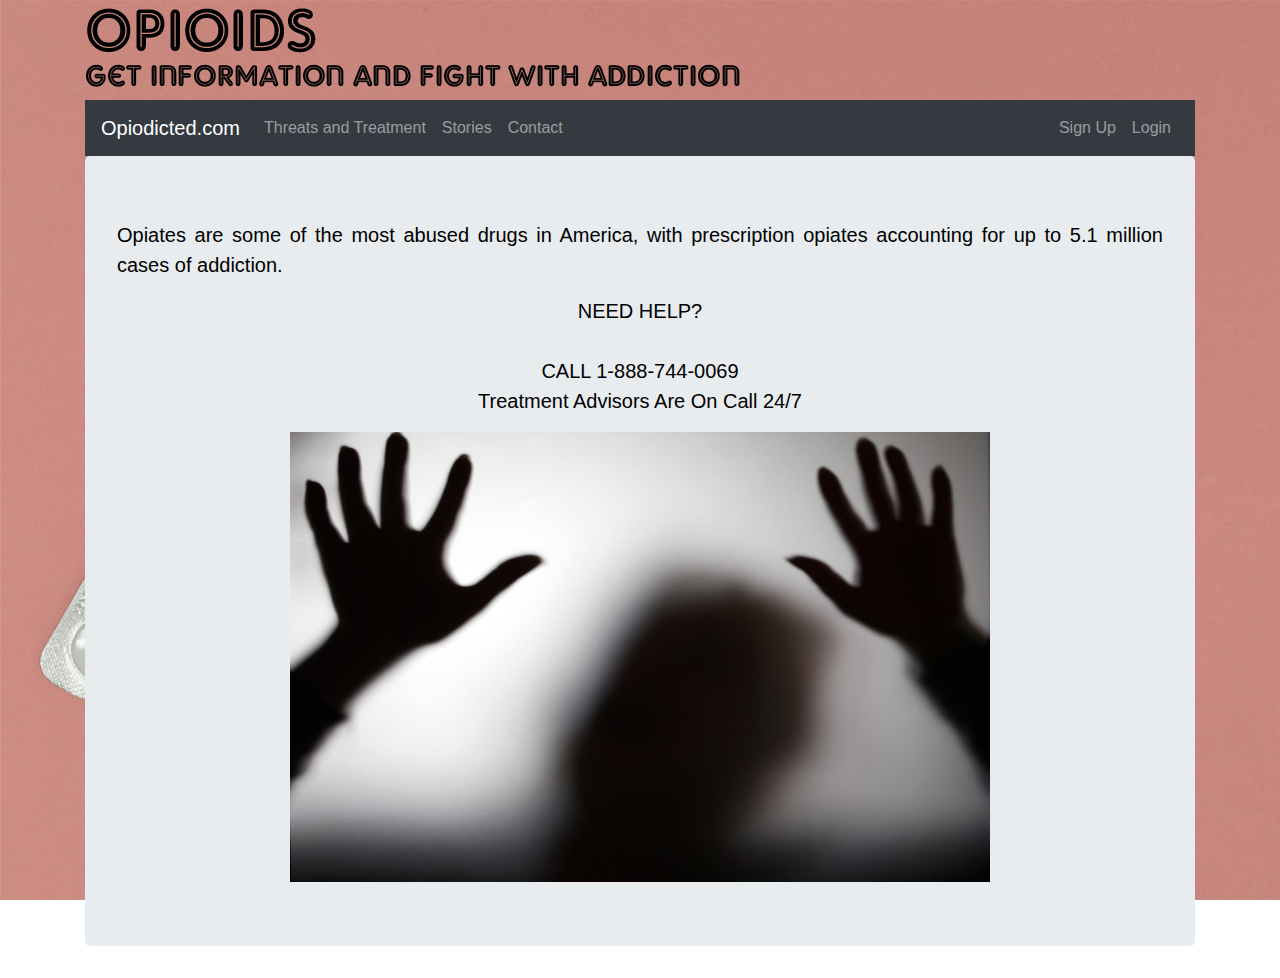
==== contact.html @ 6ac8b946 "Add files via upload" ====
<!doctype html>
<html lang="en">
  <head>
    <!-- Required meta tags -->
    <meta charset="utf-8">
    <meta name="viewport" content="width=device-width, initial-scale=1, shrink-to-fit=no">

    <!-- Bootstrap CSS -->
    <link rel="stylesheet" href="https://maxcdn.bootstrapcdn.com/bootstrap/4.0.0/css/bootstrap.min.css" integrity="sha384-Gn5384xqQ1aoWXA+058RXPxPg6fy4IWvTNh0E263XmFcJlSAwiGgFAW/dAiS6JXm" crossorigin="anonymous">

    <title>OPIOIDS</title>
      
      <link rel="stylesheet" href="styless.css">
  </head>
  <body>
    <div id="wrapper" class="container">
        <div class="row">
      <div class="col-sm-7"> 
          
        
         <h1>  <img  src="h1.png"; ></h1>
    </div>
    </div>
      
   
          
      <!-- navigation bar -->
          
      <nav class="navbar navbar-expand-lg navbar-dark bg-dark">
        <a class="navbar-brand" href="3columnes.html">Opiodicted.com</a>
        <button class="navbar-toggler" type="button" data-toggle="collapse" data-target="#navbarSupportedContent" aria-controls="navbarSupportedContent" aria-expanded="false" aria-label="Toggle navigation">
          <span class="navbar-toggler-icon"></span>
        </button>

        <div class="collapse navbar-collapse" id="navbarSupportedContent">
          <ul class="navbar-nav mr-auto">
           
            <li class="nav-item">
              <a class="nav-link" href="threats%20and%20treatment.html">
                Threats and Treatment
              </a>
            </li>
                   
                        <li class="nav-item">
              <a class="nav-link" href="stories.html">Stories</a>
            </li>
             <li class="nav-item">
              <a class="nav-link" href="contact.html">Contact</a>
            </li>
          </ul>
          <ul class="nav navbar-nav navbar-right">
      <li> <a class="nav-link" href="signup.html">   Sign Up</a></li>
      <li> <a class="nav-link" href="Login.html"> Login</a></li>
    </ul>
        </div>
      </nav>
        
      
   <!-- content -->
   <div class="jumbotron">
         <p class="lead" align="justify"> Opiates are some of the most abused drugs in America, with prescription opiates accounting for up to 5.1 million cases of addiction.
          </p>
            
        <p class="lead" align="center"> NEED HELP?
        <br>    
        <br>
            CALL 1-888-744-0069
            <br>
            Treatment Advisors Are On Call 24/7
                </p>
        <div style="display: flex; justify-content: center;">
  <img src="help.jpg" style="width: 700px; height: 450px;" />
</div>
       
        </div>
     
      
        
  
    <script src="https://code.jquery.com/jquery-3.2.1.slim.min.js" integrity="sha384-KJ3o2DKtIkvYIK3UENzmM7KCkRr/rE9/Qpg6aAZGJwFDMVNA/GpGFF93hXpG5KkN" crossorigin="anonymous"></script>
    <script src="https://cdnjs.cloudflare.com/ajax/libs/popper.js/1.12.9/umd/popper.min.js" integrity="sha384-ApNbgh9B+Y1QKtv3Rn7W3mgPxhU9K/ScQsAP7hUibX39j7fakFPskvXusvfa0b4Q" crossorigin="anonymous"></script>
    <script src="https://maxcdn.bootstrapcdn.com/bootstrap/4.0.0/js/bootstrap.min.js" integrity="sha384-JZR6Spejh4U02d8jOt6vLEHfe/JQGiRRSQQxSfFWpi1MquVdAyjUar5+76PVCmYl" crossorigin="anonymous"></script>
  </body>
</html>
---- styless.css ----
body{ font-family: arial, sans-serif;
      background-image: url("ojojo2.jpg");
      background-repeat: no-repeat;
      background-attachment: fixed; 
      background-size:cover;}

p{ color:black;}






/* input fields */
input[type=text], input[type=password], input[type=Email], input[type=username] 
{
  width: 50%;
  padding: 3px;
  margin: 3px 0 epx 0;
}


form {background-color:#E9ECEF;
      padding: 1em;}
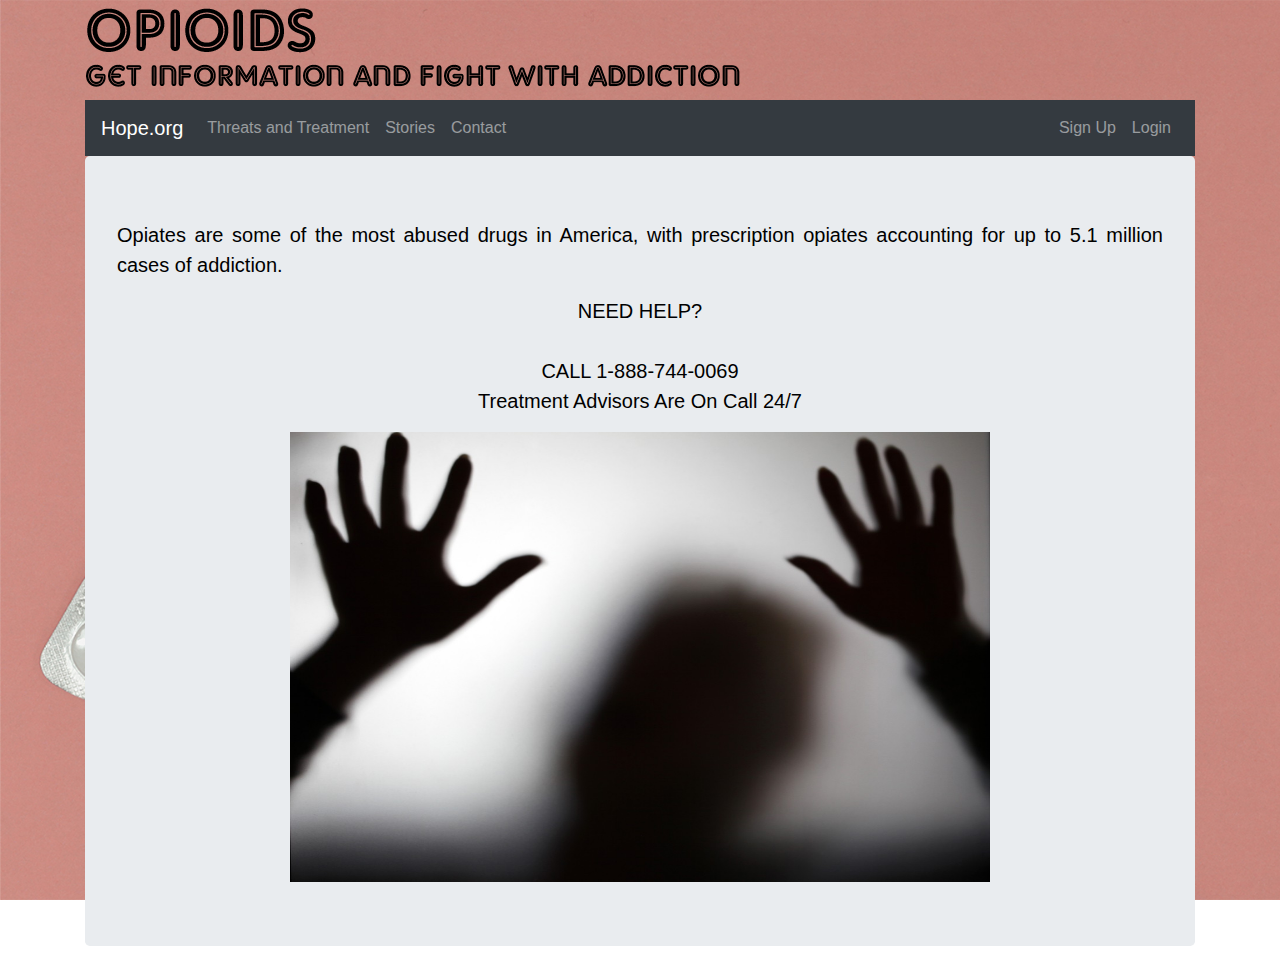
==== commit 15b060ef: "Update contact.html" ====
--- a/contact.html
+++ b/contact.html
@@ -27,7 +27,7 @@
       <!-- navigation bar -->
           
       <nav class="navbar navbar-expand-lg navbar-dark bg-dark">
-        <a class="navbar-brand" href="3columnes.html">Opiodicted.com</a>
+        <a class="navbar-brand" href="3columnes.html">Hope.org</a>
         <button class="navbar-toggler" type="button" data-toggle="collapse" data-target="#navbarSupportedContent" aria-controls="navbarSupportedContent" aria-expanded="false" aria-label="Toggle navigation">
           <span class="navbar-toggler-icon"></span>
         </button>
@@ -81,4 +81,4 @@
     <script src="https://cdnjs.cloudflare.com/ajax/libs/popper.js/1.12.9/umd/popper.min.js" integrity="sha384-ApNbgh9B+Y1QKtv3Rn7W3mgPxhU9K/ScQsAP7hUibX39j7fakFPskvXusvfa0b4Q" crossorigin="anonymous"></script>
     <script src="https://maxcdn.bootstrapcdn.com/bootstrap/4.0.0/js/bootstrap.min.js" integrity="sha384-JZR6Spejh4U02d8jOt6vLEHfe/JQGiRRSQQxSfFWpi1MquVdAyjUar5+76PVCmYl" crossorigin="anonymous"></script>
   </body>
-</html>+</html>
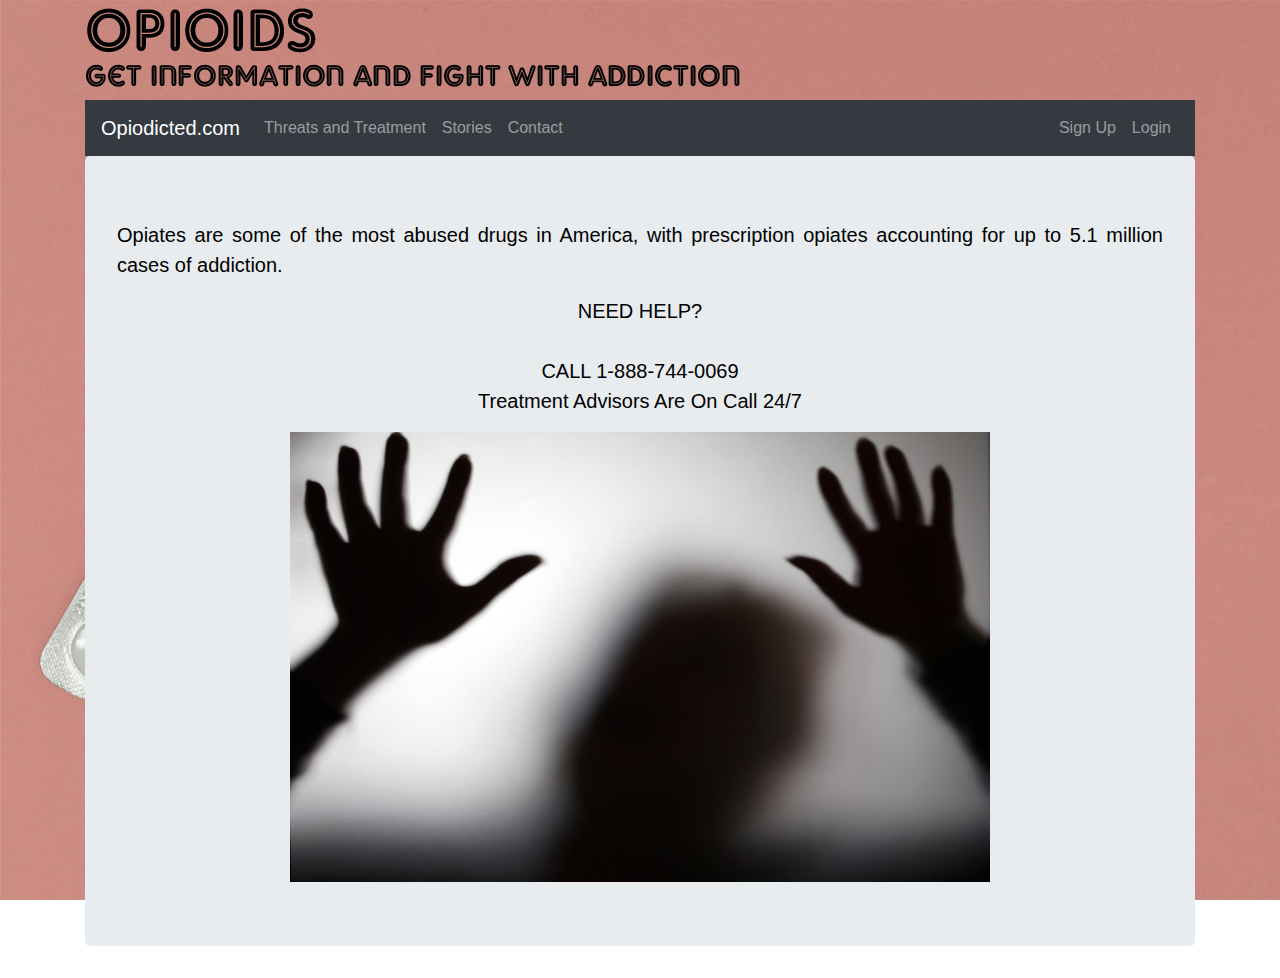
==== commit c680a1ee: "Update contact.html" ====
--- a/contact.html
+++ b/contact.html
@@ -27,7 +27,7 @@
       <!-- navigation bar -->
           
       <nav class="navbar navbar-expand-lg navbar-dark bg-dark">
-        <a class="navbar-brand" href="3columnes.html">Hope.org</a>
+        <a class="navbar-brand" href="3columnes.html">Opiodicted.com</a>
         <button class="navbar-toggler" type="button" data-toggle="collapse" data-target="#navbarSupportedContent" aria-controls="navbarSupportedContent" aria-expanded="false" aria-label="Toggle navigation">
           <span class="navbar-toggler-icon"></span>
         </button>
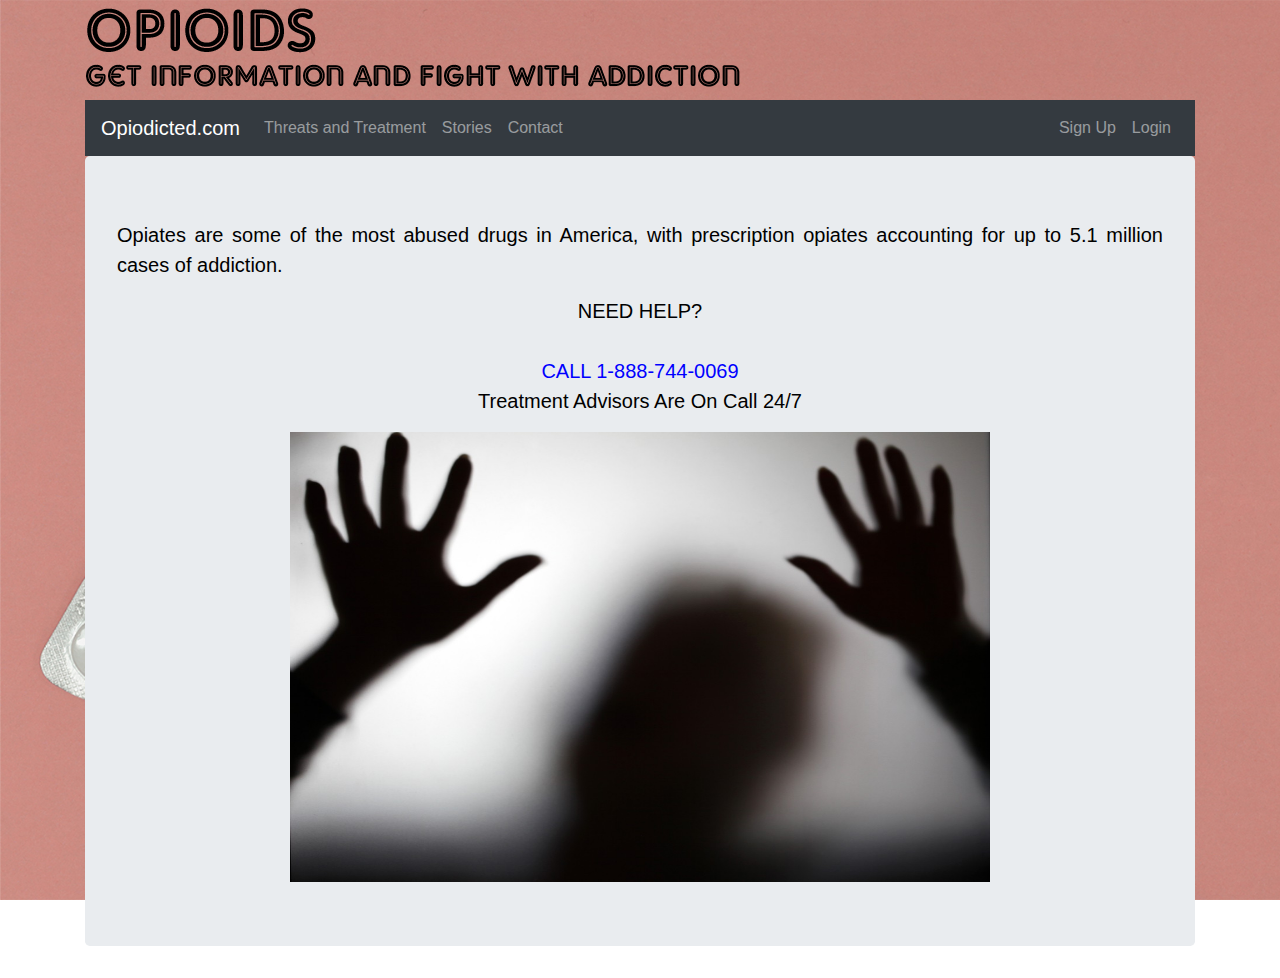
==== commit b0ae3866: "Update contact.html" ====
--- a/contact.html
+++ b/contact.html
@@ -64,7 +64,7 @@
         <p class="lead" align="center"> NEED HELP?
         <br>    
         <br>
-            CALL 1-888-744-0069
+          <font color="blue"> CALL 1-888-744-0069 </font>
             <br>
             Treatment Advisors Are On Call 24/7
                 </p>
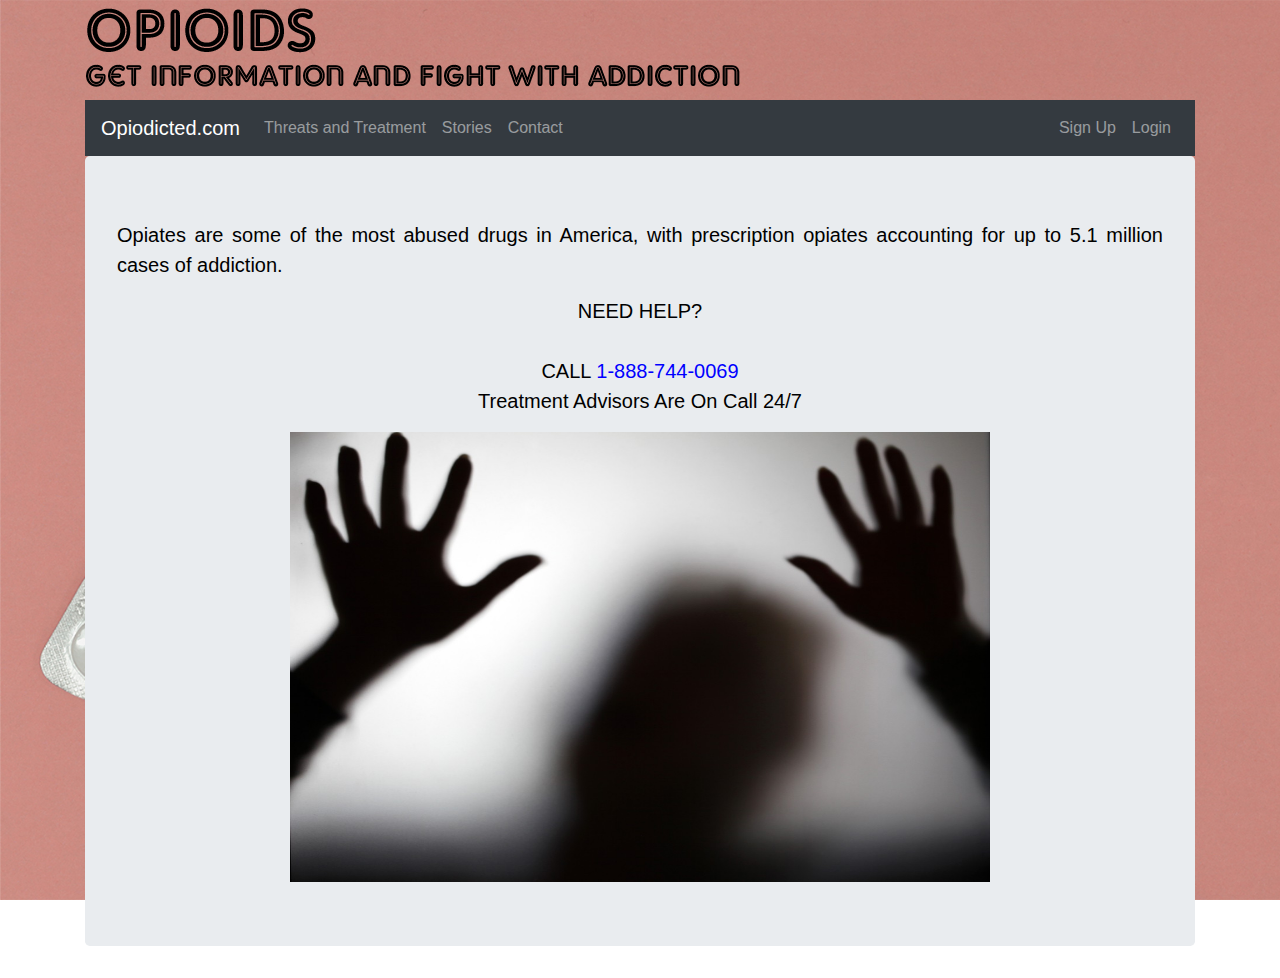
==== commit 1b783904: "Update contact.html" ====
--- a/contact.html
+++ b/contact.html
@@ -64,7 +64,7 @@
         <p class="lead" align="center"> NEED HELP?
         <br>    
         <br>
-          <font color="blue"> CALL 1-888-744-0069 </font>
+           CALL<font color="blue"> 1-888-744-0069 </font>
             <br>
             Treatment Advisors Are On Call 24/7
                 </p>
